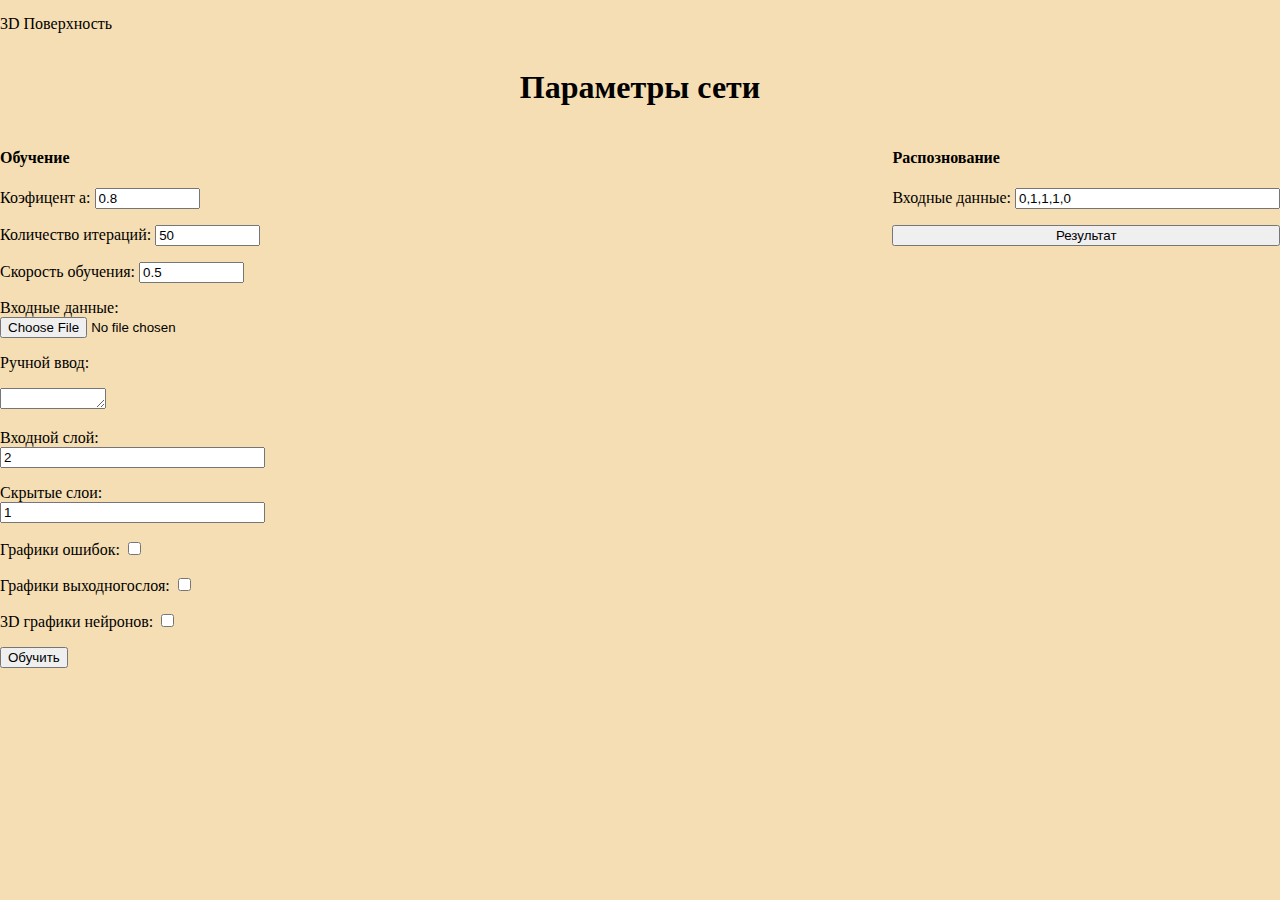
==== index.html @ 6ea5adb9 "бета версия грфика распознования" ====
<!DOCTYPE html>
<html lang="en">
<head>
    <meta charset="UTF-8">
    <meta name="viewport" content="width=device-width, initial-scale=1.0">
    <link rel="stylesheet" href="css/main.css">
    <title>NEURONER</title>
</head>
<body>
    <div class="Poverhnost">
        <a class="APoverhnost" href="surface.html">3D Поверхность</a>
    </div>
    <div id="3DGraf_conteiner">
        <div id="Graf_PG"></div>
        <div id="Graf_settings">
            <div id="Graf_btn_XYZ" class="btn_3DGraf_XYZ"></div>
            <div id="3DGraf_conteiner_select"></div>  
        </div>
    </div>
    <h1 class="GeneralTEXT">Параметры сети</h1>
    <div class="header">
        
        <div id="Param">
            <h4 id="Param_H">Обучение</h4>
            <p>Коэфицент a: 
                <input id="aInput" type="text" size="10" value="0.8">
            </p>

            <p>Количество итераций:
                <input id="iterInput" type="text" size="10" value="50">
            </p>

            <p>Скорость обучения:
                <input id="learningRateInput" type="text" size="10" value="0.5">
            </p>
            <p>Входные данные:
                <input type="file" onchange="showFile(this)">
            </p>
            <p>Ручной ввод:</p>
            <textarea id="XInput" style="width: 100px; height: 15px;"></textarea>
            <p>Входной слой:
                <input type="text" id="OneSloi" size="30" value="2">
            </p>
            <p>Скрытые слои:
                <input type="text" id="HidenSloi" size="30" value="1">
            </p>
            <p hidden>Ожидаемые значения:
                <input type="text" id="dInput" size="30" value="0,0">
            </p>
            <p>Графики ошибок:
                <input type='checkbox' id='checkGrafik'>
            </p>
            <p>Графики выходногослоя:
                <input type='checkbox' id='checkGrafikNeuron'>
            </p>
            <p>3D графики нейронов:
                <input type='checkbox' id='check3DGrafik'>
            </p>
            <div id="btn">
                <button id="button">Обучить</button>
            </div>
        </div>
        <div id="Raspoznovanie">
            <div id="Raspoznovanie_div" >
                <H4 id="Raspoznovanie_div_H">Распознование</H4>
                <p>Входные данные:
                    <input type="text" id="XRaspoznovanie" size="30" value="0,1,1,1,0">
                </p>
                    <button id="button2">Результат</button>
                    <p id="Raspoznovanie_Rezultat"></p>
                    <div id="Raspoznovanie_All_obrazec"></div>
                    <div id="AllProcent"></div>
                    <div id="SVG_Procent_Start"></div>
        </div>
        </div>
    </div>
    <div class="rez">
        <H1 class="GeneralTEXT" id="RezultatH1" hidden>Результаты обучения</H1>
        <p id="dowland" class="r1"style="text-align: center;" ></p>
        <p id="struktura_p" class="r1" style="text-align: center;" hidden>Графическая структура нейросети</p>
        <div id="Div_srtuktura" class="rezultat">
            <div id="DIV_StrukturaSVG"></div>
        </div>
        <p id="struktura"class="rezultat"></p>
        <p id="d"class="r1"class="rezultat"></p>
        <p id="a"class="r1"class="rezultat"></p>
        <p id ="learningRate" class="r1"class="rezultat"></p>
        <p id="iter" class="r1"class="rezultat"></p>
        <p id="X"class="rezultat"></p>
        <a id="Podrob" href="#" hidden>Подробная информация ▼</a>
        <div id="Podrob_general" hidden>
        <p id="Y"class="rezultat"></p>
        <p id = "oldY"class="rezultat"></p>
        <p id="W"class="rezultat"></p>
        <p id="oldW"class="rezultat"></p>
        <div>
            <p id="error"></p>
        </div>
        </div>
    </div>
    
    <p id="mashtab" class="mashtabc"></p>
    <div id="canvasALL">
        
    </div>
   
    <p class="mashtabc" id="GrafikNeuron"></p>
    <div id="canvasNeuron">

    </div>    
    
<script src="general.js"></script>
</body>
</html>
---- css/main.css ----
body
{
    padding: 0;
    margin: 0;
    size: 16px;
    background-color:wheat;
    color: black;
}
/*Начальные данные*/
.header
{
    display: flex;
}
.Poverhnost
{
    margin: 0;
    padding: 15px 0;
}

.APoverhnost
{
    text-decoration: none;
    color: black;
}

.APoverhnost:hover
{
    color: green;
}

#Raspoznovanie
{
    display: grid;
    justify-content: right;
    width: 100%;
}

#AllProcent
{
    text-align: center;
}

#ALLProcent_p
{
    font-size: 20px;
}

#SVG_Procent_Start
{
    display: flex;
    justify-content: right;
}

.rectS
{
    border-right: 1px solid black;
}

#SVG_Proc
{
    border: 1px solid black;
    background-color: cadetblue;
}

#button2
{
    width: 100%;
}


.GeneralTEXT
{
    text-align: center;
}

#XInput
{
    width: 125px;
    height: 17px;
}

/*Результат*/

#result
{
    margin-top: 20px;
}

.r1
{
    text-align: left;
    margin: 0;
}

#Podrob
{
    text-decoration: underline;
    color: black;
    padding-bottom: 20px;
}

.mashtabc
{
    display: grid;
    justify-content: center;
}

#dowland
{
    color: green;
}

/*График*/
/*#checkGrafik
{
    
}*/

#canvasALL
{
    display: grid;
    justify-content: center;
}
#canvasNeuron
{
    display: grid;
    justify-content: center;
}

.canvas
{
    border: 1px solid black;
    background-color: white;
    margin-bottom: 5px;
}


#Div_srtuktura
{
    display: grid;
    justify-content: center;
}

#struktura_p
{
    margin-top: 50px;
}

#Struktura_hiden
{
    text-decoration: none;
    color: black;
}


.Struktura_canvas
{
    
    background-color: wheat;
    margin-bottom: 5px;
}

.mal
{
    font-size: 20px;
}

.TextNeuron
{
    font-size: 16px;
}

.TextX
{
    font-size: 15px;
    fill: #ffffff
}

.Circle:hover
{
    fill: #e7d212;
    
}

.RectText
{
    fill: white;
}

.RectText:hover
{
    fill: rgb(255, 81, 0);
}

#Graf_settings
{
    display: flex;
    justify-content: center;
}

#Graf_PG
{
    display: flex;
    justify-content: center;
}

#Grafid
{
    background-color: wheat;
}

.btn_3DGraf_XYZ
{
    display: flex;
}

.DGraf_btn
{
    color: black;
    text-decoration: none;
    text-align: center;
    border: 1px solid black;
    border-radius: 0.3em;
    margin-left: 40px;
    padding: 0 19px;

}

.Graf_select
{
    height: 23px;
}

#PerX:hover
{
    background-color: rgba(231, 57, 57, 0.699);
}

#PerY:hover
{
    background-color: rgba(68, 68, 230, 0.664);
}

#PerZ:hover
{
    background-color: rgba(48, 168, 48, 0.61);
}

#PerRESET:hover
{
    background-color: rgba(0, 0, 0, 0.404);
}
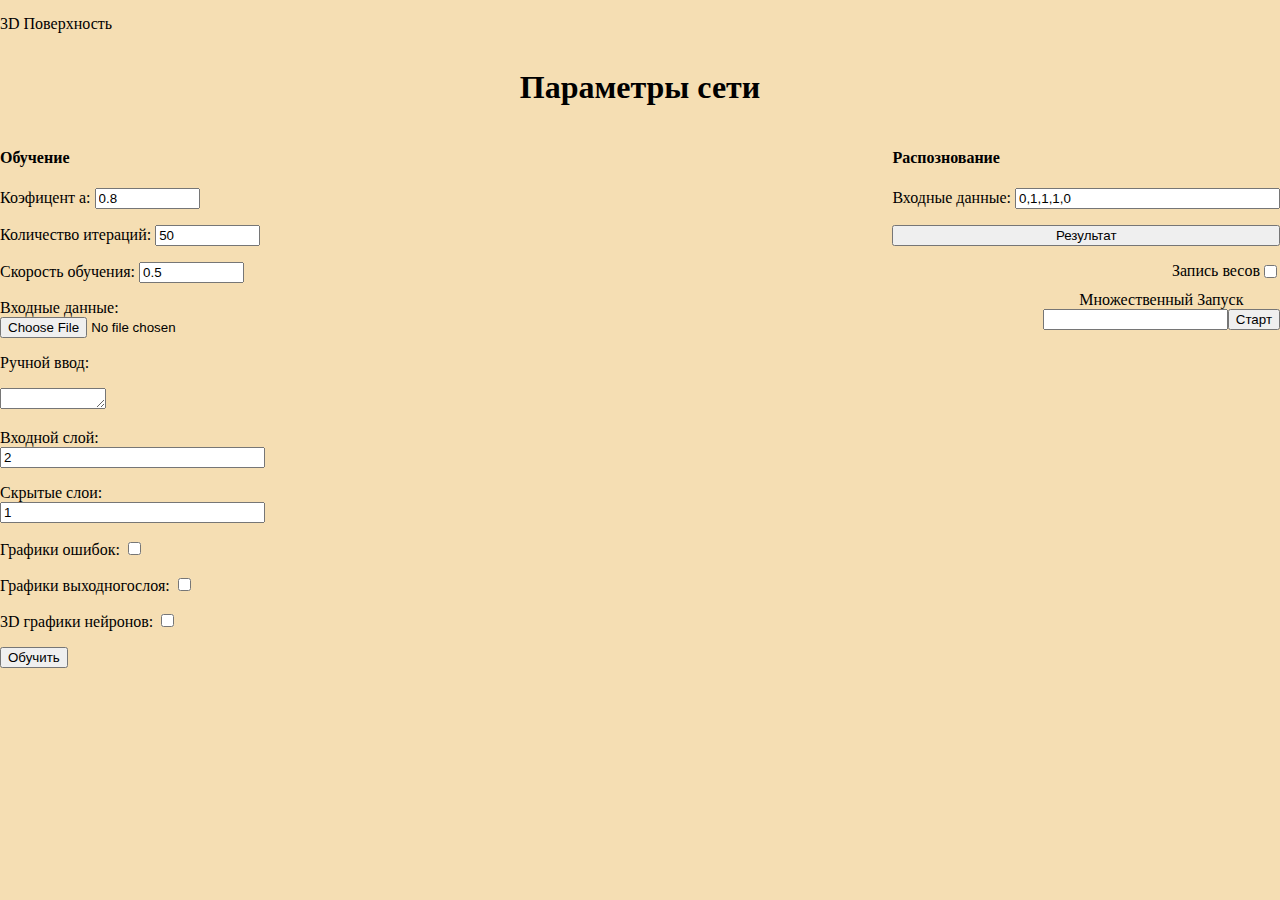
==== commit 04941535: "улучшение сохраняемого файла" ====
--- a/index.html
+++ b/index.html
@@ -71,6 +71,16 @@
                     <div id="Raspoznovanie_All_obrazec"></div>
                     <div id="AllProcent"></div>
                     <div id="SVG_Procent_Start"></div>
+                    <div id="alink"></div>
+                    <div id="inputDohp">
+                        <div id="Dohp_ch">
+                            <p style="margin: 0;">Запись весов </p>
+                            <input type="checkbox" id="checkDohp">
+                            </div>
+                        <p style="margin: 0; padding: 0;">Множественный Запуск</p><div id="inputDohp_box"><input type="text" id="inputDohp_input"><button onclick="CLMN()" id="DohpStart">Старт</button>
+                            
+                        </div>
+                    </div>
         </div>
         </div>
     </div>
--- a/css/main.css
+++ b/css/main.css
@@ -59,7 +59,7 @@
 #SVG_Proc
 {
     border: 1px solid black;
-    background-color: cadetblue;
+    background-color: rgb(179, 169, 150);
 }
 
 #button2
@@ -77,6 +77,13 @@
 {
     width: 125px;
     height: 17px;
+}
+
+#inputDohp
+{
+    display: grid;
+    justify-content: right;
+    text-align: center;
 }
 
 /*Результат*/
@@ -231,6 +238,13 @@
     height: 23px;
 }
 
+#Dohp_ch
+{
+    display: flex;
+    justify-content: right;
+    margin-bottom: 10px;
+}
+
 #PerX:hover
 {
     background-color: rgba(231, 57, 57, 0.699);
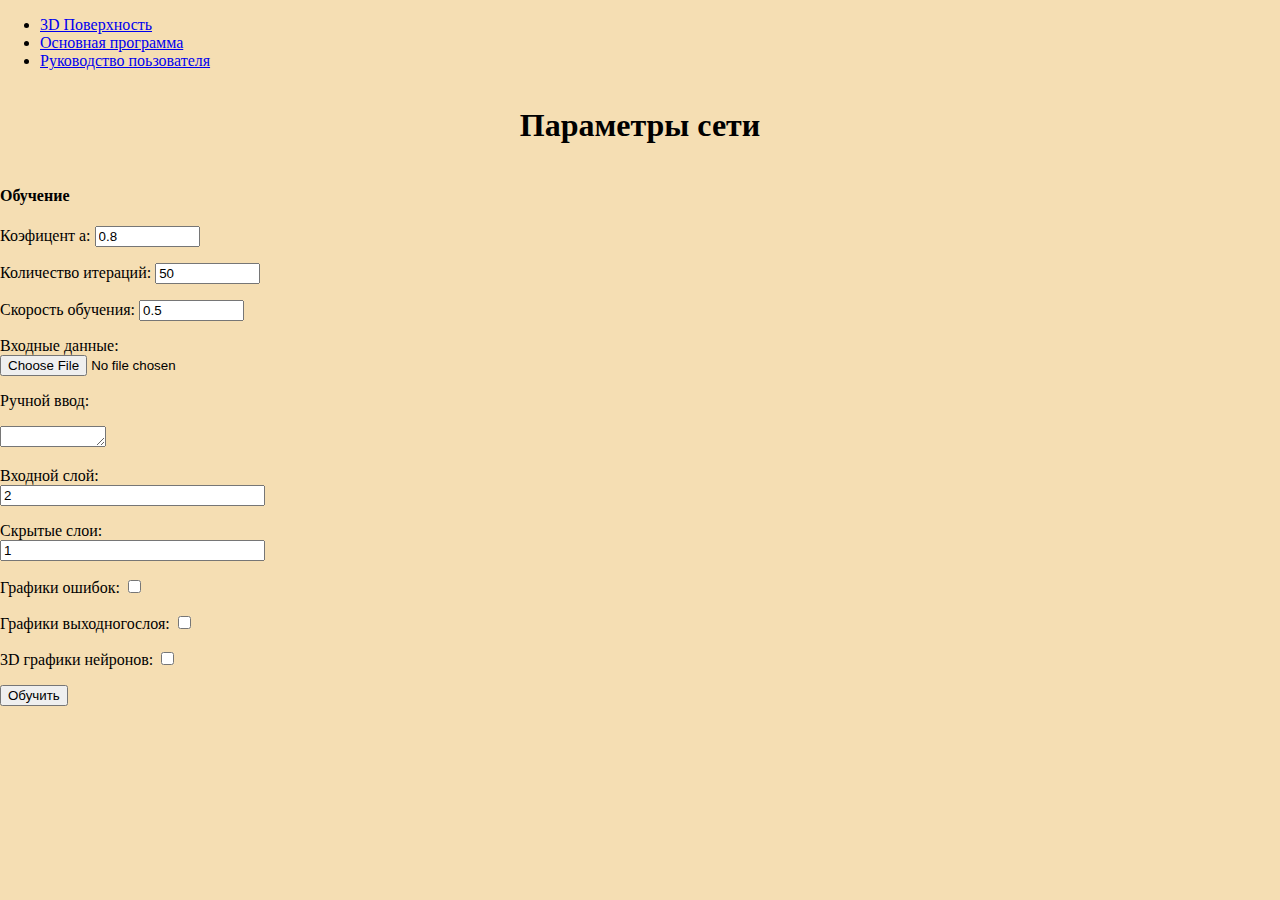
==== commit 5d4bf200: "Скрыл распознование при запуске страницы" ====
--- a/index.html
+++ b/index.html
@@ -7,8 +7,12 @@
     <title>NEURONER</title>
 </head>
 <body>
-    <div class="Poverhnost">
-        <a class="APoverhnost" href="surface.html">3D Поверхность</a>
+    <div class="menu">
+            <ul class="menu_general">
+            <li class="menu_element"><a class="menu_element_a" class="APoverhnost" href="surface.html">3D Поверхность</a></li>
+            <li class="menu_element"><a class="menu_element_a" href="index.html">Основная программа</a></li>
+            <li class="menu_element"><a class="menu_element_a" href="UsersGuide.html">Руководство поьзователя</a></li>
+        </ul>
     </div>
     <div id="3DGraf_conteiner">
         <div id="Graf_PG"></div>
@@ -61,8 +65,8 @@
             </div>
         </div>
         <div id="Raspoznovanie">
-            <div id="Raspoznovanie_div" >
-                <H4 id="Raspoznovanie_div_H">Распознование</H4>
+            <div id="Raspoznovanie_div" hidden>
+                <H4 id="Raspoznovanie_div_H">Распознавание</H4>
                 <p>Входные данные:
                     <input type="text" id="XRaspoznovanie" size="30" value="0,1,1,1,0">
                 </p>
@@ -72,15 +76,7 @@
                     <div id="AllProcent"></div>
                     <div id="SVG_Procent_Start"></div>
                     <div id="alink"></div>
-                    <div id="inputDohp">
-                        <div id="Dohp_ch">
-                            <p style="margin: 0;">Запись весов </p>
-                            <input type="checkbox" id="checkDohp">
-                            </div>
-                        <p style="margin: 0; padding: 0;">Множественный Запуск</p><div id="inputDohp_box"><input type="text" id="inputDohp_input"><button onclick="CLMN()" id="DohpStart">Старт</button>
-                            
-                        </div>
-                    </div>
+                    <div id="inputDohp"></div>
         </div>
         </div>
     </div>
@@ -119,6 +115,6 @@
 
     </div>    
     
-<script src="general.js"></script>
+<script src="js/general.js"></script>
 </body>
 </html>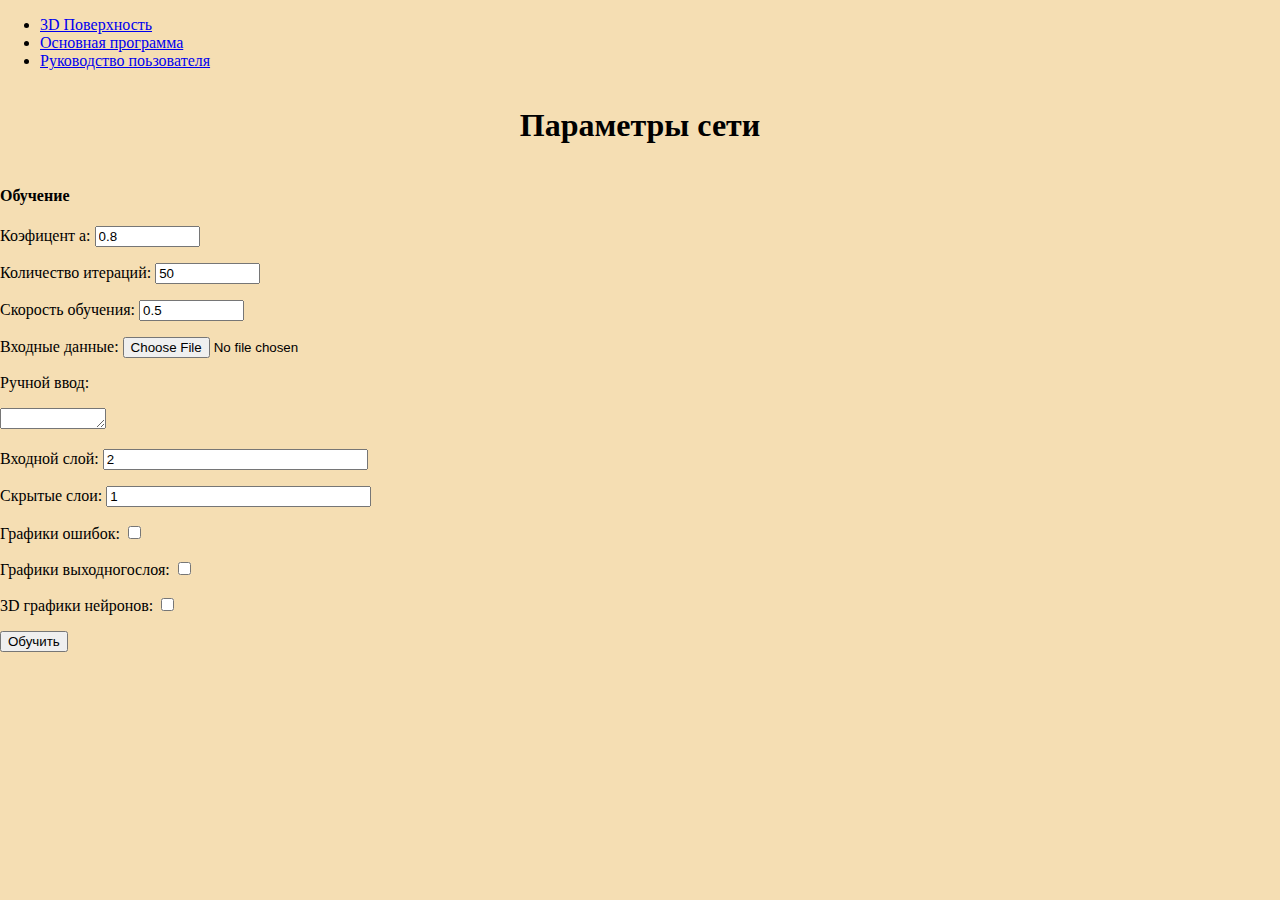
==== commit 4ff50f9e: "save" ====
--- a/index.html
+++ b/index.html
@@ -23,6 +23,7 @@
     </div>
     <h1 class="GeneralTEXT">Параметры сети</h1>
     <div class="header">
+        <div id="load"></div>
         
         <div id="Param">
             <h4 id="Param_H">Обучение</h4>
@@ -61,9 +62,11 @@
                 <input type='checkbox' id='check3DGrafik'>
             </p>
             <div id="btn">
-                <button id="button">Обучить</button>
+                <button id="button" onclick="Pusk(false)">Обучить</button>
             </div>
         </div>
+
+        <div class="Raspoz_Struktura">
         <div id="Raspoznovanie">
             <div id="Raspoznovanie_div" hidden>
                 <H4 id="Raspoznovanie_div_H">Распознавание</H4>
@@ -79,6 +82,7 @@
                     <div id="inputDohp"></div>
         </div>
         </div>
+    </div>
     </div>
     <div class="rez">
         <H1 class="GeneralTEXT" id="RezultatH1" hidden>Результаты обучения</H1>
@@ -116,5 +120,6 @@
     </div>    
     
 <script src="js/general.js"></script>
+</div>
 </body>
 </html>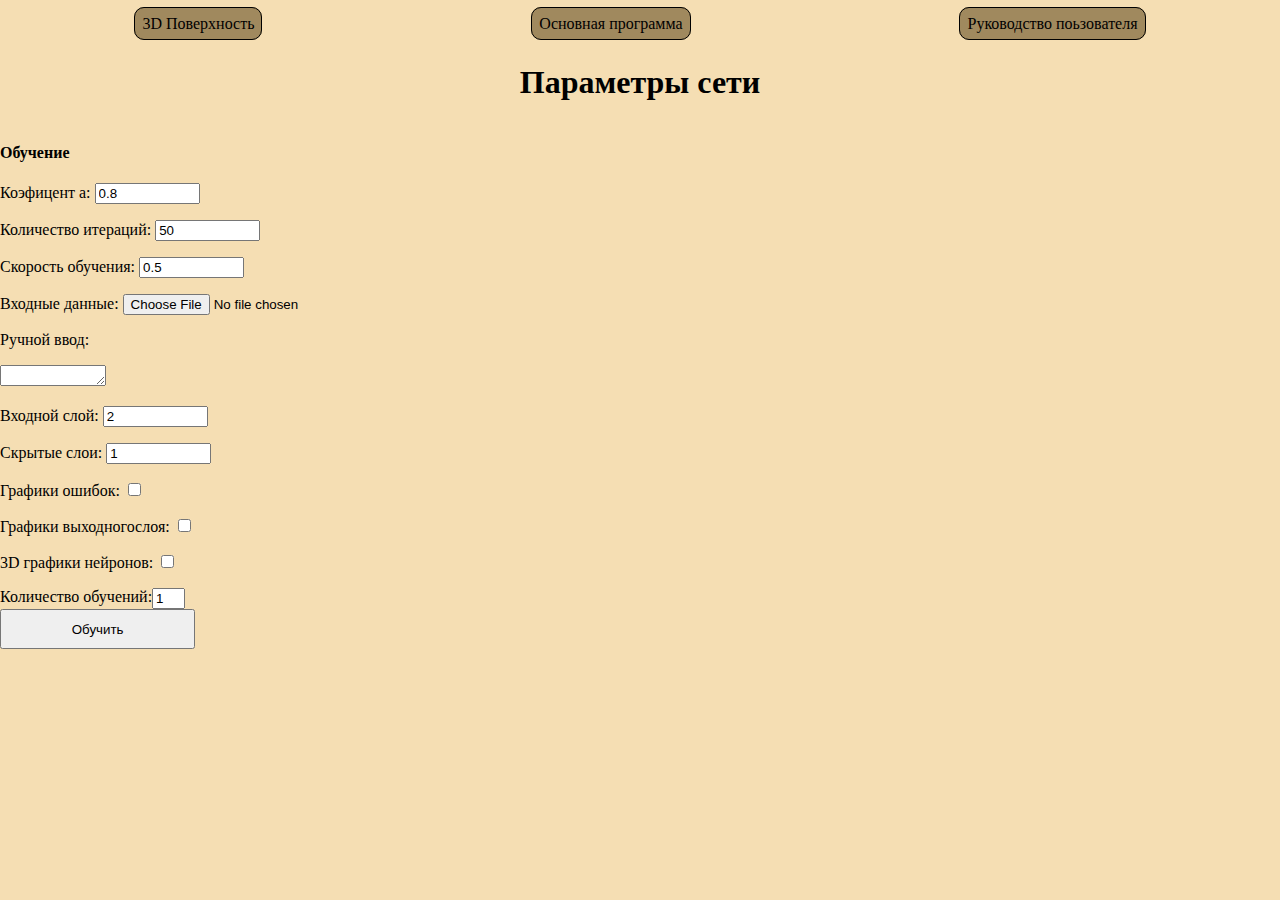
==== commit 0e1e03b2: "Изменил форматирование" ====
--- a/index.html
+++ b/index.html
@@ -25,6 +25,7 @@
     <div class="header">
         <div id="load"></div>
         
+        <div class="flex">
         <div id="Param">
             <h4 id="Param_H">Обучение</h4>
             <p>Коэфицент a: 
@@ -44,10 +45,10 @@
             <p>Ручной ввод:</p>
             <textarea id="XInput" style="width: 100px; height: 15px;"></textarea>
             <p>Входной слой:
-                <input type="text" id="OneSloi" size="30" value="2">
+                <input type="text" id="OneSloi" size="10" value="2">
             </p>
             <p>Скрытые слои:
-                <input type="text" id="HidenSloi" size="30" value="1">
+                <input type="text" id="HidenSloi" size="10" value="1">
             </p>
             <p hidden>Ожидаемые значения:
                 <input type="text" id="dInput" size="30" value="0,0">
@@ -62,11 +63,21 @@
                 <input type='checkbox' id='check3DGrafik'>
             </p>
             <div id="btn">
-                <button id="button" onclick="Pusk(false)">Обучить</button>
+                <p style="padding: 0; margin: 0;">Количество обучений:</p>
+                <div id="inputDohp_box">
+                    <input type="text" id="inputDohp_input" value="1" size="1%">
+                </div>
+            </div>
+            <button onclick="CLMN()" id="DohpStart" style="width: 52%; height: 40px;" >Обучить</button>
+        </div>
+        <div class="Raspoz_Struktura">
+            <div id="Div_srtuktura" class="rezultat">
+                <p id="struktura_p" class="r1" style="text-align: center;" hidden>Графическая структура нейросети</p>
+                <div id="DIV_StrukturaSVG"></div>
             </div>
         </div>
-
-        <div class="Raspoz_Struktura">
+       
+       
         <div id="Raspoznovanie">
             <div id="Raspoznovanie_div" hidden>
                 <H4 id="Raspoznovanie_div_H">Распознавание</H4>
@@ -83,7 +94,7 @@
         </div>
         </div>
     </div>
-    </div>
+</div>
     <div class="rez">
         <H1 class="GeneralTEXT" id="RezultatH1" hidden>Результаты обучения</H1>
         <p id="dowland" class="r1"style="text-align: center;" ></p>
--- a/css/main.css
+++ b/css/main.css
@@ -6,11 +6,61 @@
     background-color:wheat;
     color: black;
 }
+
+a
+{
+    text-decoration: none;
+    color: black;
+}
 /*Начальные данные*/
-.header
-{
-    display: flex;
-}
+
+.flex
+{
+    display: flex;
+    justify-content: space-between;
+}
+
+.menu
+{
+    margin: 0;
+    padding: 0;
+    margin-bottom: 10px;
+}
+
+.menu_general
+{
+    
+    padding: 0;
+    margin:0;
+    display: flex;
+    justify-content: space-around;
+    margin-top: 15px;
+    
+}   
+#btn
+{
+    display: flex;
+} 
+
+.menu_element
+{
+    list-style-type: none;
+}
+
+.menu_element_a
+{
+    border: 1px solid black;
+    border-radius: 10px;
+    padding: 7px;
+    background-color:rgb(160, 137, 94);
+}
+
+.menu_element_a:hover
+{
+    
+    background-color: rgb(204, 150, 33);
+}
+    
 .Poverhnost
 {
     margin: 0;
@@ -32,7 +82,6 @@
 {
     display: grid;
     justify-content: right;
-    width: 100%;
 }
 
 #AllProcent
@@ -150,7 +199,7 @@
 
 #struktura_p
 {
-    margin-top: 50px;
+    margin-top: 21.280px;
 }
 
 #Struktura_hiden
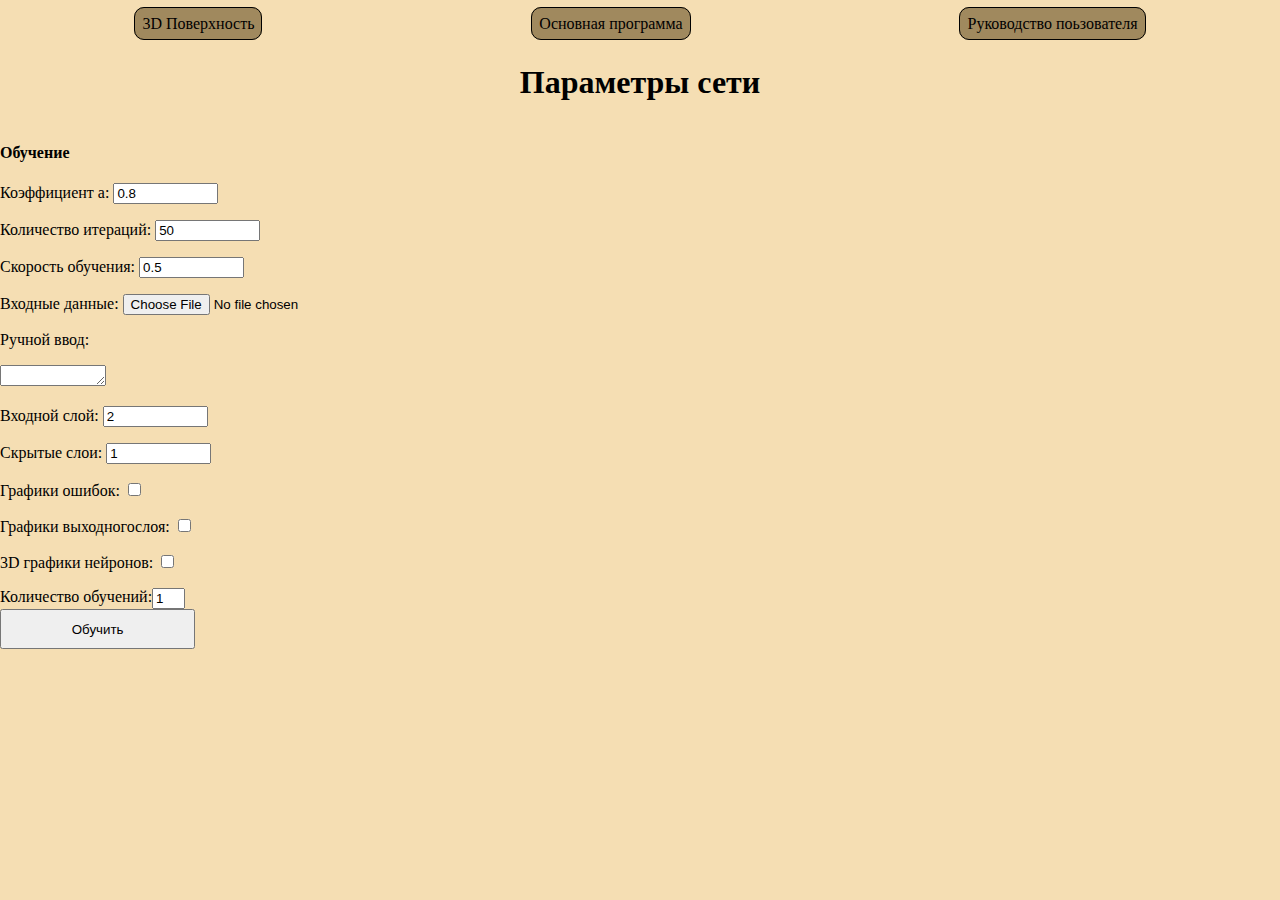
==== commit 17e95445: "Save diplom" ====
--- a/index.html
+++ b/index.html
@@ -28,7 +28,7 @@
         <div class="flex">
         <div id="Param">
             <h4 id="Param_H">Обучение</h4>
-            <p>Коэфицент a: 
+            <p>Коэффициент a: 
                 <input id="aInput" type="text" size="10" value="0.8">
             </p>
 
